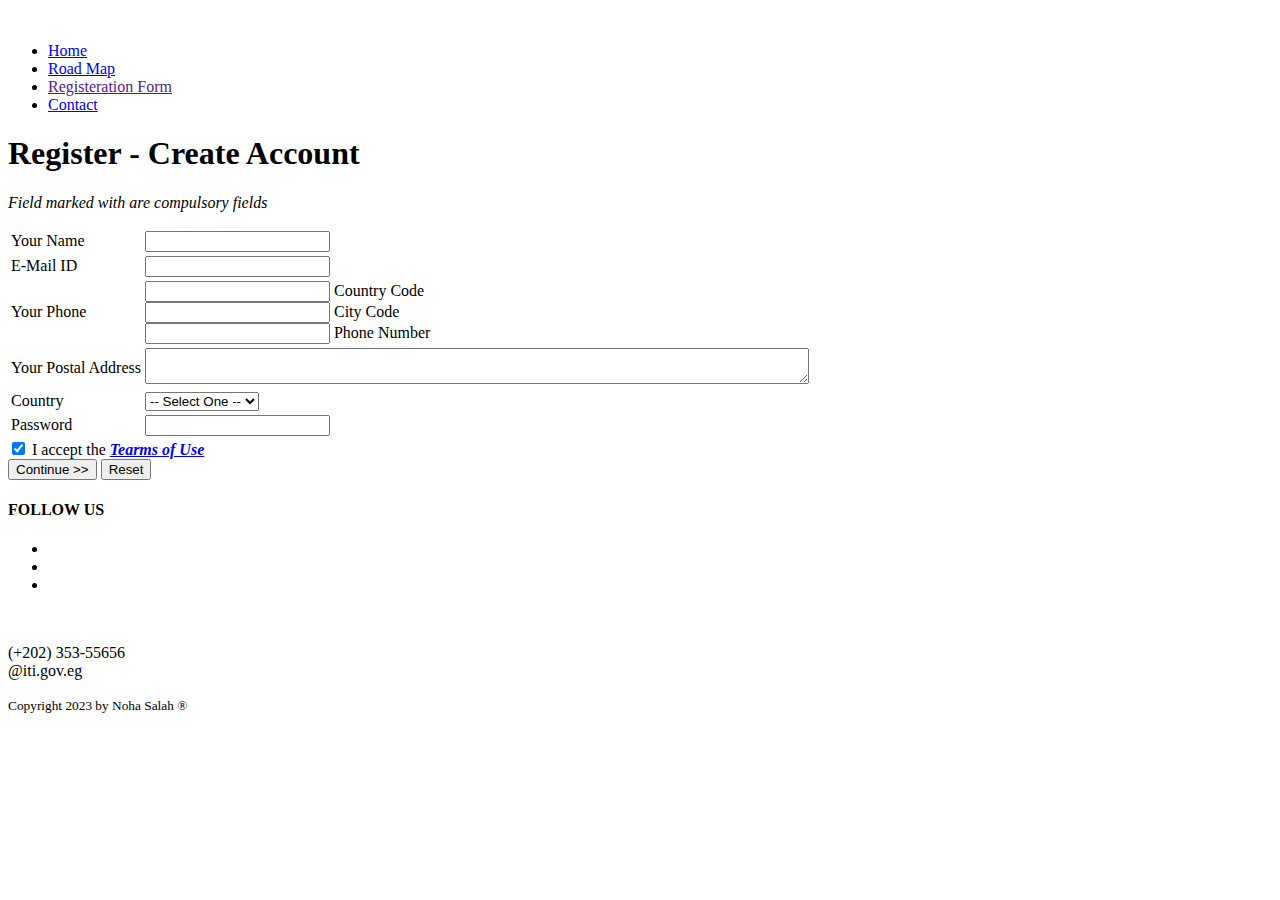
==== docs/form.html @ 4ecb5ee8 "first commit" ====
<!DOCTYPE html>
<html lang="en">
<head>
    <meta charset="UTF-8">
    <meta http-equiv="X-UA-Compatible" content="IE=edge">
    <meta name="viewport" content="width=device-width, initial-scale=1.0">
    <link rel="stylesheet" href="style.css">
    <title>ITI</title>
    <link rel="icon" type="image/png" sizes="32x32" href="/favicon-32x32.png">
    <link rel="icon" type="image/png" sizes="16x16" href="/favicon-16x16.png">
    <link rel="manifest" href="/site.webmanifest">
</head>
<body>
    <header>
        <a href="https://www.iti.gov.eg/iti/home" class="logo" target="_blank"><img src="images/logo.png" alt=""></a>
        
        <nav class="navigation__menu">
            <ul id="navigation__list" class="nav__list">
                <li>
                    <a class="navigation__a" href="../index.html">Home</a>
                </li>
                <li>
                    <a class="navigation__a" href="road map.html" target="_blank">Road Map</a>
                </li>
                <li>
                    <a class="navigation__a" href="" target="_blank">Registeration Form</a>
                </li>
                <li>
                    <a href="https://www.iti.gov.eg/iti/home" class="navigation__a" target="_blank">Contact</a>
                </li>
            </ul>
        </nav>
    </header>

    <section class="FormPage">
        <article class="FormPage__container">
            <h1 class="title">
                Register - Create Account
            </h1>
            <em>
                <p>
                    Field marked with <span class="required"></span> are compulsory fields
                </p>
            </em>
            <form action="https://formspree.io/f/xrgdolww" method="post">
                <table>
                    <tr>
                        <td class="outerlabel">
                            <label for="username" class="required label">Your Name</label>
                        </td>
                        <td>
                            <div  class="input-container">
                                <input type="text" name="username" id="username" required placeholder=" ">
                                <div class="input-box"></div>
                            </div>
                        </td>
                    </tr>
                    <tr>
                        <td class="outerlabel">
                            <label for="email" class="required label">E-Mail ID</label>
                        </td>
                        <td >
                            <div  class="input-container">
                                <input type="text" name="email" id="email" required placeholder=" ">
                                <div class="input-box"></div>
                            </div>
                        </td>
                    </tr>
                    <tr>
                        <td class="outerlabel">
                            <label for="phone" class="label">Your Phone</label>
                        </td>
                        <td class="phone-container">
                            <div class="phone-fields">
                                <div class="phone__field">
                                    <input type="text" name="phone-field1" class="field" required placeholder=" ">
                                    <label for="phone-field1" class="phone__field__name">
                                        <span class="phone__field__content">Country Code</span>
                                    </label>
                                </div>
                                <div class="phone__field">
                                    <input type="text" name="phone-field1" class="field" required placeholder=" "> 
                                    <label for="phone-field2" class="phone__field__name">
                                        <span class="phone__field__content">City Code</span>
                                    </label>
                                </div>
                                <div class="phone__field">
                                    <input type="text" name="phone-field3" class="field" required placeholder=" ">
                                    <label for="phone-field3" class="phone__field__name">
                                        <span class="phone__field__content">Phone Number</span>
                                    </label>
                                </div>
                            </div>
                        </td>
                    </tr>
                    <tr>
                        <td class="outerlabel">
                            <label for="useraddress" class="required label">Your Postal Address</label>
                        </td>
                        <td>
                            <textarea name="useraddress" id="address" cols="80" rows="2"></textarea>
                        </td>
                    </tr>
                    <tr>
                        <td class="outerlabel">
                            <label for="usercountry" class="required label">Country</label>
                        </td>
                        <td>
                            <div class="select-container">
                                <select name="usercountry" id="country" class="text__form">
                                    <option value="select" disabled selected>-- Select One --</option>
                                    <option value="us">Egypt</option>
                                    <option value="us">United States</option>
                                    <option value="us">Saudi Arabia</option>
                                </select>
                            </div>
                        </td>
                    </tr>
                    <tr>
                        <td class="outerlabel">
                            <label for="userpassword" class="required label">Password</label>
                        </td>
                        <td>
                            <div  class="input-container">
                                <input type="password" name="userpassword" id="Password" placeholder=" ">
                                <div class="input-box"></div>
                            </div>
                        </td>
                    </tr>
                </table>
                <input type="checkbox" checked> I accept the <em>
                    <a href="https://www.iti.gov.eg/iti/about-us" target="_blank"><strong>Tearms of Use</strong></a>
                </em>
                <div class="submit__container">
                    <input type="submit" value="Continue &gt;&gt;" class="submit">
                    <input type="reset" value="Reset" class="reset">
                </div>
            </form>
        </article>
    </section>

    <footer>
        <div class="container footer__container">

            <div class="footer__2">
                <h4>FOLLOW US</h4>
                

                <ul class="footer__socials">
                    <li>
                        <a href="https://www.facebook.com/ITIchannel/" target="_blank"><img class="soc" src="images/facebook.png" alt=""></a>
                    </li>
                    <li>
                        <a href="https://www.youtube.com/user/itichannel" target="_blank"><img class="soc" src="images/youtube (1).png" alt=""></a>
                    </li>
                    <li>
                        <a href="https://twitter.com/iti_channel" target="_blank"><img class="soc" src="images/twitter.png" alt=""></a>
                    </li>
                </ul>

            </div>

            <div class="footer__1">
                <a href="index.html"  class="logo"><img src="images/logo.png" alt=""></a>
                <div>
                    <p>(+202) 353-55656<br>@iti.gov.eg</p>
                </div>
            </div>
        </div>

        <div class="developer"><small>Copyright 2023 by Noha Salah &#174;</small></div>
    </footer>
</body>
</html>
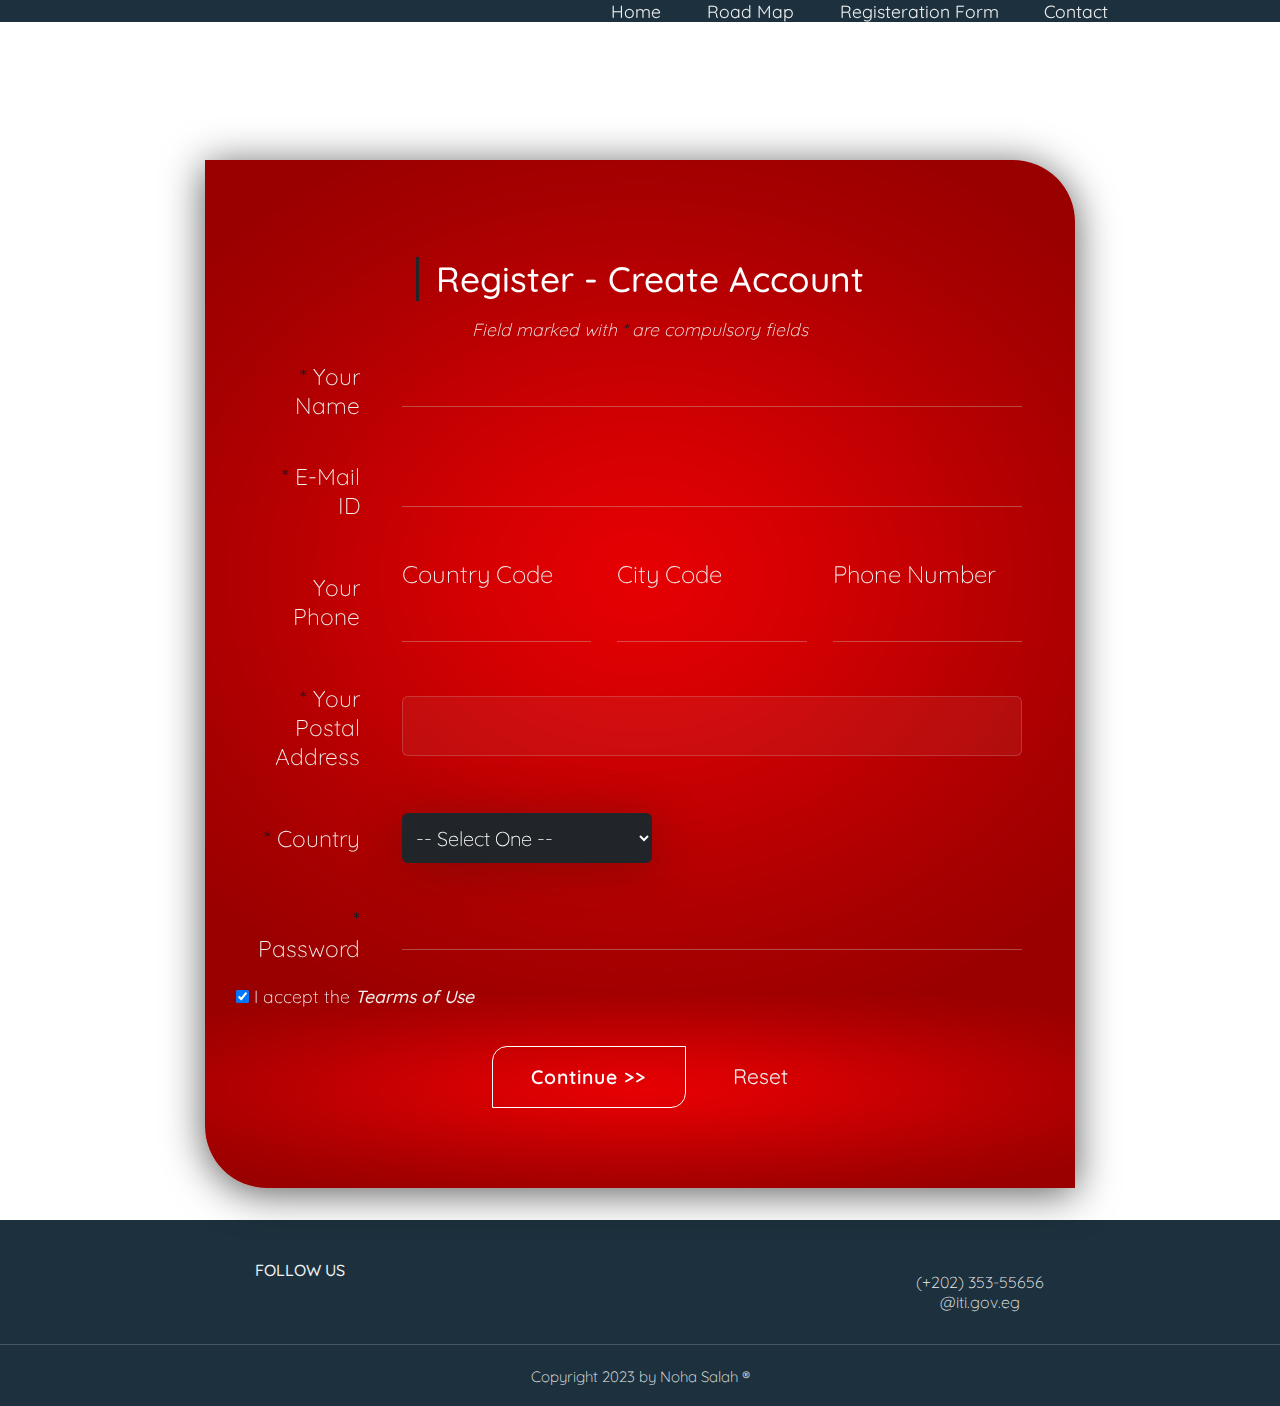
==== commit cec6e75f: "first commit" ====
--- a/docs/form.html
+++ b/docs/form.html
@@ -4,7 +4,7 @@
     <meta charset="UTF-8">
     <meta http-equiv="X-UA-Compatible" content="IE=edge">
     <meta name="viewport" content="width=device-width, initial-scale=1.0">
-    <link rel="stylesheet" href="style.css">
+    <link rel="stylesheet" href="../style.css">
     <title>ITI</title>
     <link rel="icon" type="image/png" sizes="32x32" href="/favicon-32x32.png">
     <link rel="icon" type="image/png" sizes="16x16" href="/favicon-16x16.png">
--- a/style.css
+++ b/style.css
@@ -0,0 +1,421 @@
+/* loads Google font */
+@import url('https://fonts.googleapis.com/css2?family=Quicksand:wght@300;400;500;600;700&display=swap');
+/* ---- Base Rules ---- */
+*{
+    font-family: 'Quicksand', sans-serif;
+    margin: 0;
+    padding: 0;
+    border: 0;
+    box-sizing: border-box;
+    text-decoration: none;
+    list-style: none;
+    scroll-behavior: smooth;
+    color: #f0f0f0;
+    font-weight: 100;
+}
+/* ============== HEADER ================= */
+header {
+    background: #1c313d;
+    width: 100vw;
+    display: flex;
+    align-items: center;
+    justify-content: space-between;
+    padding: 0 9.3em;
+    position: fixed;
+    z-index: 9000;
+}
+
+.logo{width: 2%; }
+
+.nav__list {
+    display: flex;
+    align-items: center;
+}
+
+.navigation__a {
+    font-size: 1.1rem; 
+    font-weight: 400;
+    padding: 0.5em 1.3em;
+    cursor: pointer;
+}
+
+.navigation__a:hover {
+    background: #990100;
+    border-radius: 0.32rem;}
+
+.FormPage {
+    display: flex;
+    flex-direction: column;
+    align-items: center;
+    justify-content: center;
+    padding: 10em 6em 2em;
+
+}
+.FormPage__container {
+    background: url(images/card-soft-template-paper-report.jpg) no-repeat;
+    background-size: cover;
+    background-position: center;
+    width: 80%;
+    box-shadow: 0 5px 40px rgba(1 1 1 /65%);
+    backdrop-filter: blur(3em);
+    min-height: 100vh;
+    display: flex;
+    flex-direction: column;
+    justify-content: space-between;
+    align-items:center;
+    padding:  4.5em 4em;
+    font-size: 1.1em;
+    border-top-right-radius: 3.5em;
+    border-bottom-left-radius: 3.5em;
+}
+.title{
+    font-size: 2em;
+    font-weight:500;
+    border-left:3px solid #212529;
+    padding-left: 0.5em;
+    margin: 0.5em 0;
+    color: #ffff;
+}
+.input-container{
+    position: relative;
+    /* height: 10px; */
+    width: 100%;
+    
+}
+input {
+    border: none;
+    background: transparent;
+    outline: none;
+    font-size: 1.1em;
+    padding-bottom: 5px;
+
+    
+}
+input:-webkit-autofill { 
+    -webkit-background-clip: text;
+    -webkit-text-fill-color: #f0f0f0 !important;
+}
+.input-box{
+    position: absolute;
+    width: 100%;
+    /* height: 100%; */
+    left: 0%;
+    pointer-events: none;
+    border-bottom: 1px solid #cfcfcf57;
+}
+.input-box::after, .phone__field__name::after {
+    content: '';
+    position: absolute;
+    left: 0;
+    bottom: -1px;
+    height: 100%;
+    width: 0%;
+    border-bottom: 3px solid #2E5266;
+    transition: 0.3s ease;
+
+}
+input:focus + .input-box::after, input:not(:placeholder-shown) + .input-box::after{
+    
+    width: 100%;
+}
+textarea{
+    border: 1px solid #e1e3e433;
+    border-radius: 0.375rem;
+    padding: 1em 1em;
+    background:rgba(202, 81, 81, 0.158);
+    outline: none;
+}
+textarea::-webkit-resizer {
+    display: none;
+}
+td{
+    height: 50px;
+    padding: 20px;
+}
+label{
+    text-align:center;
+    font-size:1.3em;
+}
+.outerlabel{
+    text-align: end;
+}
+.phone-fields{
+    display:flex;
+    gap: 1.5em;
+}
+.phone__field{
+    width: 50%;
+    position: relative;
+    height: 80px;
+}
+.field{
+    width: 100%;
+    height: 100%;
+    padding-top: 20px;
+    
+}
+.phone__field__name{
+    position: absolute;
+    bottom: 0px;
+    left: 0%;
+    width: 100%;
+    height: 100%;
+    pointer-events: none;
+    border-bottom: 1px solid #cfcfcf57;
+}
+.field:focus + .phone__field__name::after, .field:not(:placeholder-shown) + .phone__field__name::after{
+    width: 100%;
+}
+.phone__field__content{
+    position: absolute;
+    transform: translateY(-10%);
+    font-size: 24px;
+    left: 0px;
+    transition: all 0.3s ease;
+}
+.field:focus + .phone__field__name .phone__field__content{
+    transform: translateY(-50%);
+    font-size: 14px;
+    color: #d6c2c2;
+}
+.select-container select{
+    background: #212529;
+    color: #fff;
+    padding: 10px;
+    width: 250px;
+    height: 50px;
+    border: none;
+    font-size: 20px;
+    box-shadow: 0 5px 48px rgba(93, 15, 9, 0.479);
+    -webkit-appearance: button;
+    outline: none;
+    border-radius: 0.375rem;
+}
+.submit{
+    color: #ffff;
+    border: 1px solid #fff;
+    font-weight: 600;
+    padding: 0.937em 2em;
+    letter-spacing: 1px;
+    border-top-left-radius: 15px;
+    border-bottom-right-radius: 15px;
+    display: inline-block;
+    transition: all 0.3s ease;
+    margin-top: 2em;
+    cursor: pointer;
+}
+.submit:hover {
+    border-top-right-radius: 15px;
+    border-bottom-left-radius: 15px;
+    border-top-left-radius: 0;
+    border-bottom-right-radius: 0;
+    transform: scale(1.1);
+    background-color: #203947;
+    border-color: transparent;
+}
+.reset{
+    font-size: 1.2em;
+    cursor: pointer;
+    color: #f0f0f0;
+    font-weight: 400;
+    margin-left:2em;
+}
+.submit__container{
+    text-align: center;
+}
+
+
+
+/* ============== SECTION 2 : road map================= */
+
+  .categories{
+    padding: 7rem 1em; 
+    height: 32rem;
+    background: url(./images/card-soft-template-paper-report.jpg) no-repeat; background-size: cover; background-position: center;
+  }
+  
+  
+    .categories__container {
+        display: grid;
+        grid-template-columns: 40% 60%;
+       
+    }
+    .categories__left {
+        padding: 3em 5em;
+    }
+  
+    .categories__left h1{
+        line-height: 1; 
+        margin-bottom: 3rem;
+        font-weight: 600;
+        font-size: 2em;
+    }
+  
+    .categories__left p{
+        margin: 1rem 0 3rem;
+        font-size: 1.5rem;
+        line-height: 2.5rem;
+        font-weight: 100;
+        padding-left: 1rem;
+    }
+  
+    .categories__left a{text-align: center;}
+  
+    .categories__right{
+        display: grid;
+        grid-template-columns: repeat(2,1fr);
+        gap: 1.2rem;
+    }
+  
+    .category{
+        background: white;
+        padding: 2rem 0;
+        border-radius: 2rem;
+        box-shadow: 0 3rem 3rem rgba(0,0,0,0.3);
+        text-align: center;
+    }
+  
+  
+  
+    .category h5{text-align: center;
+        color: #001f31;
+        font-weight: 600;
+        font-size: 1em;
+}
+  
+  
+  
+  .categories-container {
+    height: 100vh;
+  }
+
+
+/*================= footer ======================*/
+
+
+footer{
+    background: #1C313D;
+    padding: 1rem 0 0; 
+}
+
+.footer__container{
+    display: grid;
+    grid-template-columns: repeat(2, 1fr);
+    gap: 5rem;
+}
+.footer__container{
+    display: grid;
+    grid-template-columns: repeat(2, 1fr);
+    gap: 5rem;
+}
+
+.footer__container > div h4 {
+    margin-bottom: 1.2rem;
+}
+
+.footer__1 p{
+    margin: 1rem 0 2rem;
+    color: var(--color-dark);
+}
+.footer__1{text-align: center;}
+.footer__2{
+    text-align: center;
+    display: flex;
+    text-align: center;
+    flex-direction: column;
+    justify-content: center;
+}
+.footer__2 H4{font-weight: 500;}
+
+.footer__socials{
+    display: flex;
+    gap: 1rem;
+    justify-content: center;
+}
+
+.soc{width: 3rem;}
+
+.developer{
+    text-align: center;
+    color: rgba(124, 124, 124, 0.288);
+    font-size: large;
+    padding: 1.2rem 0;
+    border-top: 0.1px solid rgba(184, 184, 184, 0.281);
+}
+strong{
+    font-weight: 500;
+}
+.required::before {
+    content:" * ";
+    color: #001f31;
+  }
+
+
+
+/* Sections Styles */
+
+/* Section 1: Home Style */
+.home {
+    display: flex;
+    flex-direction: column;
+    align-items: flex-start;
+    justify-content: center;
+    height: 100vh;
+}
+
+.home__title {
+    font-size: 3em;
+    font-weight: 700;
+    top: 1em;
+}
+
+.home__bold-title {
+    font-size: 1em;
+    font-weight: 100;
+}
+.user-active-section {
+    background: url(images/5721523.png) no-repeat;;
+    background-size: cover;
+    background-position: center;
+    overflow: hidden;
+    padding: 3em;
+}
+
+.regis-btn {
+    background-color: #810202;
+    font-size: 1.35em;
+    font-weight: 600;
+    letter-spacing: 1px;
+    padding: 0.61em 1.15em;
+    border-radius: 0.6em 0 0.6em 0;
+    margin: 2em 1.4em 0 0;
+    display: inline-block;
+    transition: all 0.3s ease;
+}
+
+
+
+.regis-btn:hover {
+    background-color: #610202;
+    transform: scale(1.1);
+}
+
+.map-btn {
+    border:1px solid #f0f0f0;
+    background: transparent;
+    font-size: 1.35em;
+    font-weight: 600;
+    letter-spacing: 1px;
+    padding: 0.61em 1.15em;
+    border-radius: 0.6em 0 0.6em 0;
+    margin: 2em 1.4em 0 0;
+    display: inline-block;
+    transition: all 0.3s ease;
+}
+
+
+.map-btn:hover {
+    transform: scale(1.1);
+}
+
+
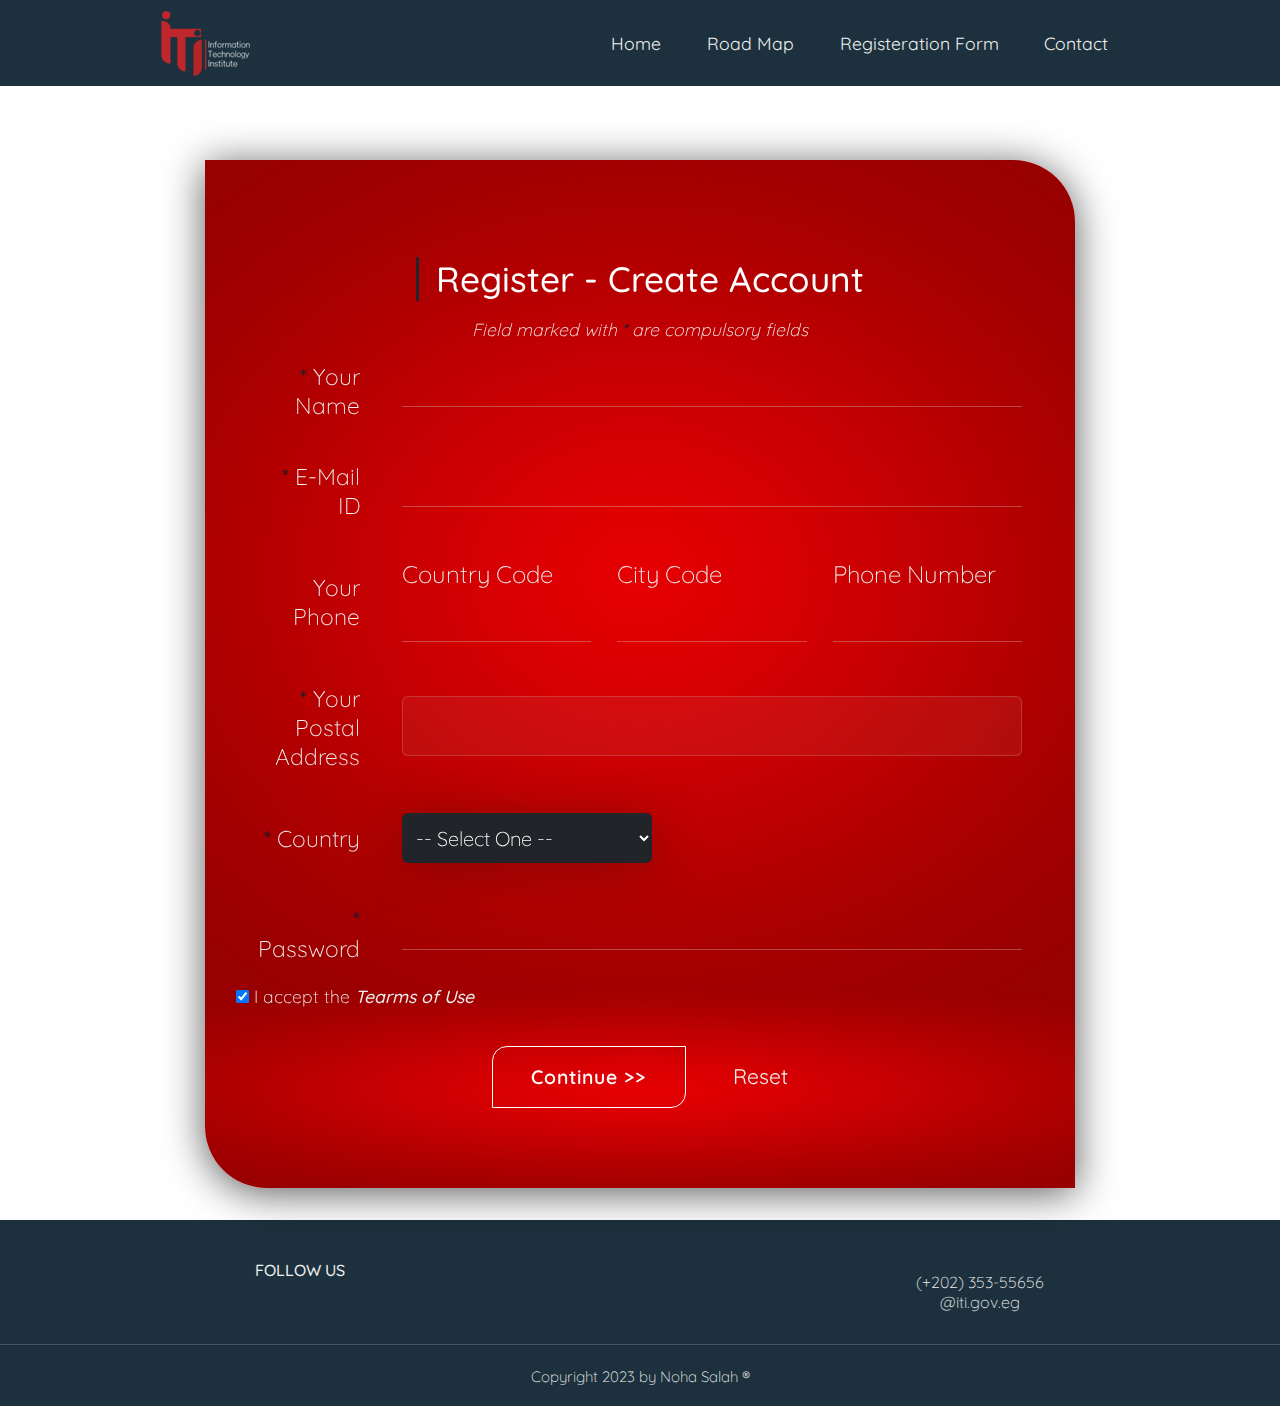
==== commit 0a745c3b: "first commit" ====
--- a/docs/form.html
+++ b/docs/form.html
@@ -12,7 +12,7 @@
 </head>
 <body>
     <header>
-        <a href="https://www.iti.gov.eg/iti/home" class="logo" target="_blank"><img src="images/logo.png" alt=""></a>
+        <a href="https://www.iti.gov.eg/iti/home" class="logo" target="_blank"><img src="../images/logo.png" alt=""></a>
         
         <nav class="navigation__menu">
             <ul id="navigation__list" class="nav__list">
